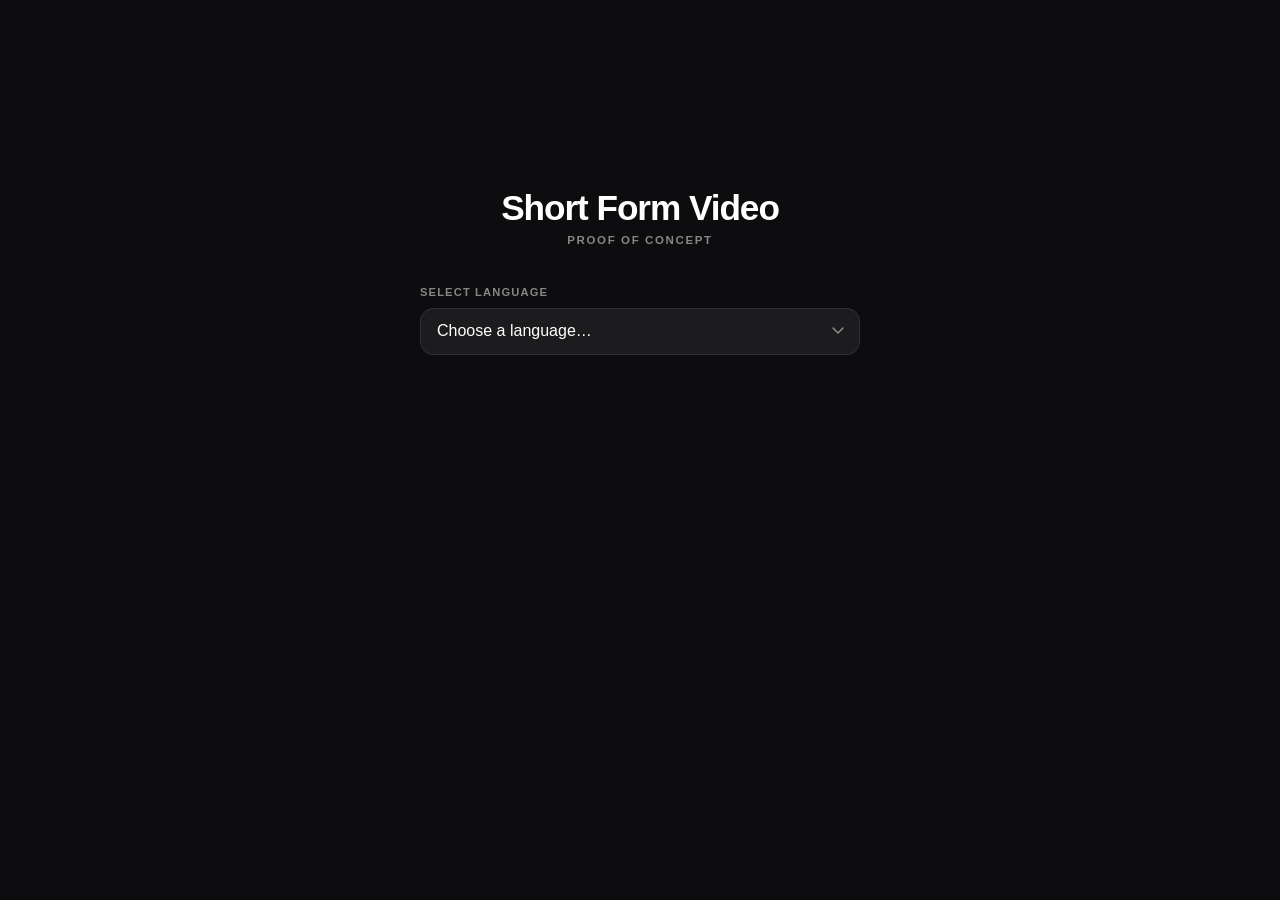
==== index.html @ aaf654bd "Initial build: short form video POC Static GitHub Pages site with TikTok-style video player, languag" ====
<!DOCTYPE html>
<html lang="en">
<head>
  <meta charset="UTF-8">
  <meta name="viewport" content="width=device-width, initial-scale=1.0, viewport-fit=cover">
  <title>Short Form Video — POC</title>
  <link rel="stylesheet" href="style.css">
</head>
<body class="page-landing">
  <main class="landing">

    <header class="landing-header">
      <h1 class="app-title">Short Form Video</h1>
      <p class="app-subtitle">Proof of Concept</p>
    </header>

    <section class="language-section">
      <label class="field-label" for="language-select">Select Language</label>
      <div class="select-wrapper">
        <select id="language-select" class="language-select">
          <option value="">Choose a language…</option>
          <option value="english">English</option>
          <option value="spanish">Spanish</option>
          <option value="dutch">Dutch</option>
          <option value="german">German</option>
          <option value="welsh">Welsh</option>
          <option value="xhosa">Xhosa</option>
        </select>
        <span class="select-chevron" aria-hidden="true">
          <svg width="12" height="8" viewBox="0 0 12 8" fill="none">
            <path d="M1 1l5 5 5-5" stroke="currentColor" stroke-width="1.5" stroke-linecap="round"/>
          </svg>
        </span>
      </div>
    </section>

    <section class="format-section" id="format-section">
      <p class="field-label">Select Format</p>
      <div class="format-cards" id="format-cards">

        <button class="format-card" data-type="16x9" disabled>
          <div class="format-preview">
            <div class="preview-frame preview-frame--wide">
              <span class="preview-label">16:9</span>
            </div>
          </div>
          <div class="format-info">
            <h2 class="format-title">Original 16:9</h2>
            <p class="format-desc">Standard widescreen — displayed letterboxed for portrait screens</p>
          </div>
          <svg class="card-arrow" width="16" height="16" viewBox="0 0 16 16" fill="none">
            <path d="M6 3l5 5-5 5" stroke="currentColor" stroke-width="1.5" stroke-linecap="round"/>
          </svg>
        </button>

        <button class="format-card" data-type="9x16-crop" disabled>
          <div class="format-preview">
            <div class="preview-frame preview-frame--tall preview-frame--crop">
              <span class="preview-label">9:16</span>
            </div>
          </div>
          <div class="format-info">
            <h2 class="format-title">9:16 Centre Crop</h2>
            <p class="format-desc">Auto-cropped to portrait — no manual editing applied</p>
          </div>
          <svg class="card-arrow" width="16" height="16" viewBox="0 0 16 16" fill="none">
            <path d="M6 3l5 5-5 5" stroke="currentColor" stroke-width="1.5" stroke-linecap="round"/>
          </svg>
        </button>

        <button class="format-card" data-type="9x16-edited" disabled>
          <div class="format-preview">
            <div class="preview-frame preview-frame--tall preview-frame--edited">
              <span class="preview-label">9:16</span>
            </div>
          </div>
          <div class="format-info">
            <h2 class="format-title">9:16 Edited</h2>
            <p class="format-desc">Purpose-made for short form — optimised for portrait viewing</p>
          </div>
          <svg class="card-arrow" width="16" height="16" viewBox="0 0 16 16" fill="none">
            <path d="M6 3l5 5-5 5" stroke="currentColor" stroke-width="1.5" stroke-linecap="round"/>
          </svg>
        </button>

      </div>
    </section>

  </main>
  <script src="app.js"></script>
</body>
</html>
---- style.css ----
/* ── Reset ──────────────────────────────────────────────── */
*, *::before, *::after {
  box-sizing: border-box;
  margin: 0;
  padding: 0;
}

:root {
  --bg:          #0d0d0f;
  --surface:     #1c1c1e;
  --surface-2:   #2c2c2e;
  --border:      rgba(255,255,255,0.09);
  --border-hover:rgba(255,255,255,0.22);
  --text:        #ffffff;
  --text-muted:  rgba(255,255,255,0.5);
  --accent:      #ffffff;
  --radius:      14px;
  --font:        -apple-system, BlinkMacSystemFont, 'Segoe UI', Roboto, Helvetica, Arial, sans-serif;
}

html, body {
  height: 100%;
  background: var(--bg);
  color: var(--text);
  font-family: var(--font);
  -webkit-font-smoothing: antialiased;
  -moz-osx-font-smoothing: grayscale;
}

/* ── Landing Page ───────────────────────────────────────── */
.page-landing {
  min-height: 100dvh;
  min-height: 100vh; /* fallback */
  display: flex;
  align-items: center;
  justify-content: center;
  padding: env(safe-area-inset-top, 16px) env(safe-area-inset-right, 0px) env(safe-area-inset-bottom, 16px) env(safe-area-inset-left, 0px);
}

.landing {
  width: 100%;
  max-width: 480px;
  padding: 2.5rem 1.25rem;
  display: flex;
  flex-direction: column;
  gap: 2.5rem;
}

/* Header */
.landing-header {
  text-align: center;
  padding-top: 0.5rem;
}

.app-title {
  font-size: clamp(1.6rem, 5vw, 2.2rem);
  font-weight: 700;
  letter-spacing: -0.03em;
  line-height: 1.1;
}

.app-subtitle {
  margin-top: 0.35rem;
  font-size: 0.72rem;
  font-weight: 600;
  text-transform: uppercase;
  letter-spacing: 0.14em;
  color: var(--text-muted);
}

/* Language selector */
.field-label {
  display: block;
  font-size: 0.7rem;
  font-weight: 600;
  text-transform: uppercase;
  letter-spacing: 0.1em;
  color: var(--text-muted);
  margin-bottom: 0.65rem;
}

.select-wrapper {
  position: relative;
}

.language-select {
  width: 100%;
  padding: 0.9rem 2.75rem 0.9rem 1rem;
  background: var(--surface);
  border: 1px solid var(--border);
  border-radius: var(--radius);
  color: var(--text);
  font-size: 1rem;
  font-family: var(--font);
  appearance: none;
  -webkit-appearance: none;
  cursor: pointer;
  transition: border-color 0.2s;
  line-height: 1;
}

.language-select option {
  background: #1c1c1e;
  color: #fff;
}

.language-select:focus {
  outline: none;
  border-color: var(--border-hover);
}

.select-chevron {
  position: absolute;
  right: 1rem;
  top: 50%;
  transform: translateY(-50%);
  pointer-events: none;
  color: var(--text-muted);
  display: flex;
  align-items: center;
}

/* Format section */
.format-section {
  display: flex;
  flex-direction: column;
  opacity: 0;
  transform: translateY(10px);
  transition: opacity 0.3s ease, transform 0.3s ease;
  pointer-events: none;
}

.format-section.visible {
  opacity: 1;
  transform: translateY(0);
  pointer-events: auto;
}

.format-cards {
  display: flex;
  flex-direction: column;
  gap: 0.75rem;
  margin-top: 0.65rem;
}

.format-card {
  display: flex;
  align-items: center;
  gap: 1rem;
  padding: 1rem;
  background: var(--surface);
  border: 1px solid var(--border);
  border-radius: var(--radius);
  color: var(--text);
  text-align: left;
  cursor: pointer;
  transition: background 0.15s ease, border-color 0.15s ease, transform 0.1s ease;
  -webkit-tap-highlight-color: transparent;
  position: relative;
}

.format-card:not([disabled]):hover {
  background: var(--surface-2);
  border-color: var(--border-hover);
}

.format-card:not([disabled]):active {
  transform: scale(0.98);
}

.format-card[disabled] {
  opacity: 0.35;
  cursor: not-allowed;
}

/* Aspect ratio preview frames */
.format-preview {
  flex-shrink: 0;
  display: flex;
  align-items: center;
  justify-content: center;
  width: 52px;
}

.preview-frame {
  display: flex;
  align-items: center;
  justify-content: center;
  border-radius: 5px;
  border: 1.5px solid rgba(255,255,255,0.18);
}

.preview-frame--wide {
  width: 50px;
  height: 28px; /* ~16:9 */
  background: linear-gradient(135deg, #1e3a5f 0%, #0d1f35 100%);
}

.preview-frame--tall {
  width: 28px;
  height: 50px; /* ~9:16 */
}

.preview-frame--crop {
  background: repeating-linear-gradient(
    45deg,
    #2d1b69 0px,
    #2d1b69 4px,
    #1a0f42 4px,
    #1a0f42 8px
  );
}

.preview-frame--edited {
  background: linear-gradient(160deg, #1a4a4a 0%, #0d2626 100%);
}

.preview-label {
  font-size: 0.55rem;
  font-weight: 700;
  color: rgba(255,255,255,0.6);
  letter-spacing: 0.03em;
}

/* Card text */
.format-info {
  flex: 1;
  min-width: 0;
}

.format-title {
  font-size: 0.95rem;
  font-weight: 600;
  margin-bottom: 0.2rem;
  line-height: 1.2;
}

.format-desc {
  font-size: 0.78rem;
  color: var(--text-muted);
  line-height: 1.45;
}

.card-arrow {
  flex-shrink: 0;
  color: var(--text-muted);
}


/* ── Player Page ────────────────────────────────────────── */
.page-player {
  background: #000;
  height: 100dvh;
  height: 100vh;
  overflow: hidden;
  position: relative;
}

/* Chrome — fixed overlay */
.player-chrome {
  position: fixed;
  top: 0;
  left: 50%;
  transform: translateX(-50%);
  width: 100%;
  max-width: 430px;
  z-index: 20;
  pointer-events: none;
}

.chrome-top {
  display: flex;
  align-items: center;
  gap: 0.5rem;
  padding-top: max(env(safe-area-inset-top, 0px), 12px);
  padding-left: 0.875rem;
  padding-right: 0.875rem;
  padding-bottom: 0.75rem;
  background: linear-gradient(to bottom, rgba(0,0,0,0.55) 0%, transparent 100%);
}

.btn-back {
  pointer-events: auto;
  flex-shrink: 0;
  display: flex;
  align-items: center;
  justify-content: center;
  width: 38px;
  height: 38px;
  border-radius: 50%;
  background: rgba(0,0,0,0.45);
  backdrop-filter: blur(10px);
  -webkit-backdrop-filter: blur(10px);
  border: 1px solid rgba(255,255,255,0.12);
  color: #fff;
  cursor: pointer;
  -webkit-tap-highlight-color: transparent;
  transition: background 0.15s;
}

.btn-back:hover,
.btn-back:active {
  background: rgba(0,0,0,0.65);
}

.format-badge {
  flex: 1;
  text-align: center;
  font-size: 0.68rem;
  font-weight: 600;
  letter-spacing: 0.07em;
  text-transform: uppercase;
  color: rgba(255,255,255,0.8);
  background: rgba(0,0,0,0.45);
  backdrop-filter: blur(10px);
  -webkit-backdrop-filter: blur(10px);
  border: 1px solid rgba(255,255,255,0.1);
  padding: 0.3rem 0.75rem;
  border-radius: 999px;
  white-space: nowrap;
  overflow: hidden;
  text-overflow: ellipsis;
}

.video-counter {
  flex-shrink: 0;
  font-size: 0.72rem;
  font-weight: 500;
  color: rgba(255,255,255,0.65);
  background: rgba(0,0,0,0.45);
  backdrop-filter: blur(10px);
  -webkit-backdrop-filter: blur(10px);
  border: 1px solid rgba(255,255,255,0.1);
  padding: 0.3rem 0.65rem;
  border-radius: 999px;
  min-width: 46px;
  text-align: center;
}

/* Mute banner */
.mute-banner {
  position: fixed;
  bottom: max(env(safe-area-inset-bottom, 0px), 28px);
  left: 50%;
  transform: translateX(-50%);
  z-index: 20;
  display: flex;
  align-items: center;
  gap: 0.5rem;
  background: rgba(20,20,20,0.8);
  backdrop-filter: blur(12px);
  -webkit-backdrop-filter: blur(12px);
  border: 1px solid rgba(255,255,255,0.12);
  color: rgba(255,255,255,0.9);
  font-size: 0.82rem;
  font-weight: 500;
  padding: 0.6rem 1.1rem;
  border-radius: 999px;
  cursor: pointer;
  transition: opacity 0.4s ease, transform 0.4s ease;
  white-space: nowrap;
}

.mute-banner.hidden {
  opacity: 0;
  transform: translateX(-50%) translateY(8px);
  pointer-events: none;
}

/* Feed container */
.player-outer {
  height: 100dvh;
  height: 100vh;
  display: flex;
  justify-content: center;
  background: #000;
}

.feed {
  position: relative;
  width: 100%;
  max-width: 430px;
  height: 100dvh;
  height: 100vh;
  overflow-y: scroll;
  scroll-snap-type: y mandatory;
  -webkit-overflow-scrolling: touch;
  scrollbar-width: none;
}

.feed::-webkit-scrollbar {
  display: none;
}

/* Video items */
.video-item {
  height: 100dvh;
  height: 100vh;
  scroll-snap-align: start;
  position: relative;
  background: #000;
  display: flex;
  align-items: center;
  justify-content: center;
  flex-shrink: 0;
  overflow: hidden;
}

.video-item video {
  width: 100%;
  height: 100%;
  background: #000;
  display: block;
}

/* 16:9 videos letterbox on portrait screens */
.video-item.type-16x9 video {
  object-fit: contain;
}

/* 9:16 videos fill the portrait frame */
.video-item.type-9x16 video {
  object-fit: contain;
}

/* Tap zone */
.tap-overlay {
  position: absolute;
  inset: 0;
  cursor: pointer;
  -webkit-tap-highlight-color: transparent;
}

/* Pause icon flash */
.pause-icon {
  position: absolute;
  top: 50%;
  left: 50%;
  transform: translate(-50%, -50%) scale(0.7);
  font-size: 3.5rem;
  opacity: 0;
  pointer-events: none;
  transition: opacity 0.1s, transform 0.1s;
  filter: drop-shadow(0 2px 12px rgba(0,0,0,0.5));
  line-height: 1;
}

.pause-icon.show {
  opacity: 1;
  transform: translate(-50%, -50%) scale(1);
}

/* Scroll hint — shown on first video, auto-fades */
.scroll-hint {
  position: absolute;
  bottom: max(env(safe-area-inset-bottom, 0px), 24px);
  left: 50%;
  transform: translateX(-50%);
  display: flex;
  flex-direction: column;
  align-items: center;
  gap: 4px;
  color: rgba(255,255,255,0.45);
  font-size: 0.68rem;
  letter-spacing: 0.05em;
  pointer-events: none;
  animation: scrollHintFade 4s 1.5s forwards;
}

.scroll-hint svg {
  animation: scrollBounce 1.2s ease-in-out infinite;
}

@keyframes scrollBounce {
  0%, 100% { transform: translateY(0); }
  50%       { transform: translateY(5px); }
}

@keyframes scrollHintFade {
  0%   { opacity: 1; }
  80%  { opacity: 1; }
  100% { opacity: 0; }
}

/* Loading screen */
.loading-screen {
  height: 100dvh;
  height: 100vh;
  display: flex;
  flex-direction: column;
  align-items: center;
  justify-content: center;
  gap: 1rem;
  color: var(--text-muted);
  font-size: 0.85rem;
}

.spinner {
  width: 28px;
  height: 28px;
  border: 2px solid rgba(255,255,255,0.12);
  border-top-color: rgba(255,255,255,0.65);
  border-radius: 50%;
  animation: spin 0.75s linear infinite;
}

@keyframes spin {
  to { transform: rotate(360deg); }
}

/* Empty / error state */
.empty-state {
  height: 100dvh;
  height: 100vh;
  display: flex;
  flex-direction: column;
  align-items: center;
  justify-content: center;
  gap: 0.75rem;
  color: var(--text-muted);
  font-size: 0.85rem;
  text-align: center;
  padding: 2rem;
}

.empty-state svg {
  opacity: 0.4;
  margin-bottom: 0.25rem;
}

/* ── Desktop framing ────────────────────────────────────── */
@media (min-width: 480px) {
  .player-outer {
    background: #111;
  }

  .feed {
    border-left: 1px solid rgba(255,255,255,0.06);
    border-right: 1px solid rgba(255,255,255,0.06);
  }
}
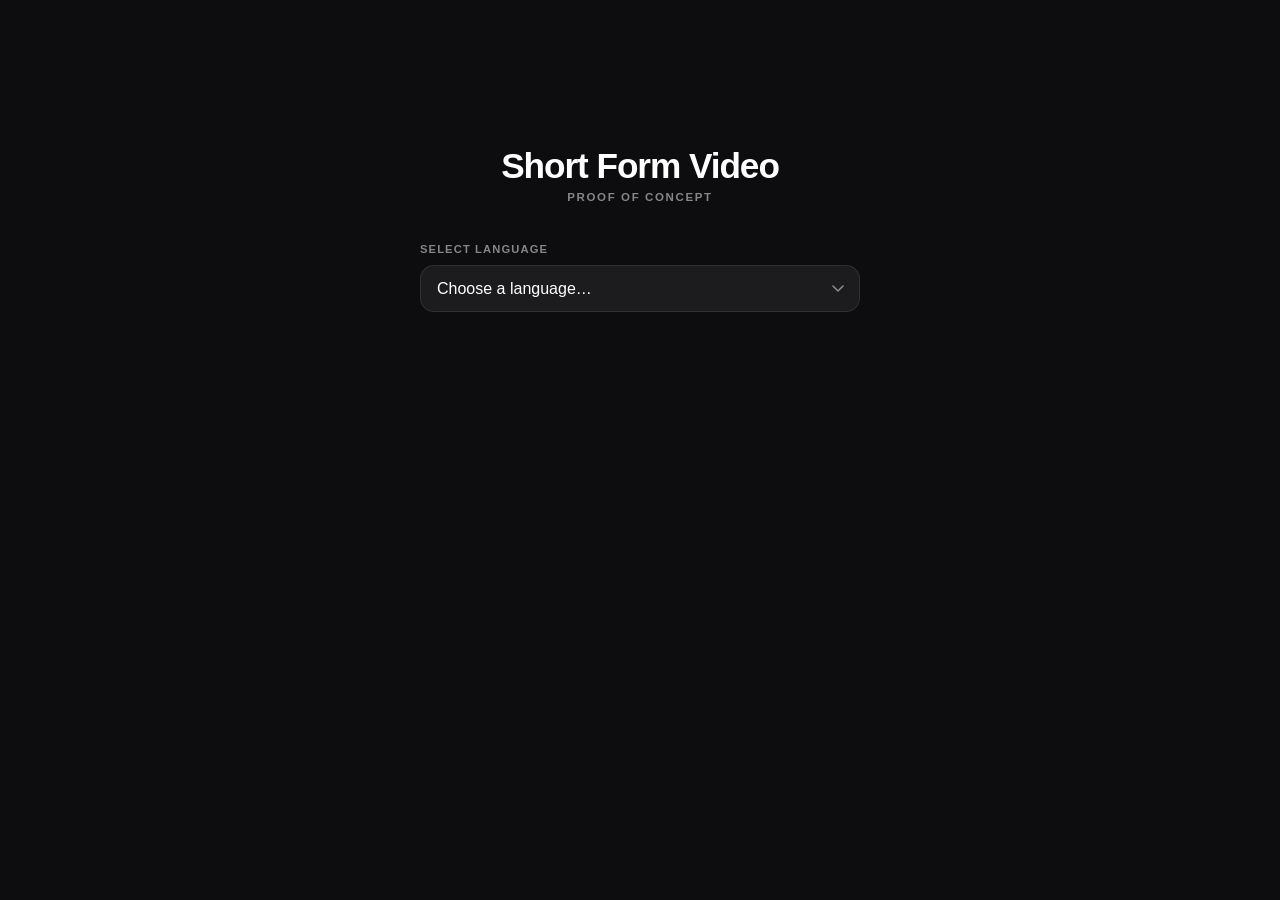
==== commit 6a5b49d7: "Add Compare mode and 9:16 edited videos for all languages - New Compare format: shows all three vers" ====
--- a/index.html
+++ b/index.html
@@ -83,6 +83,23 @@
           </svg>
         </button>
 
+        <button class="format-card format-card--compare" data-type="compare" disabled>
+          <div class="format-preview">
+            <div class="preview-frame preview-frame--compare">
+              <span class="pcc pcc--16x9"></span>
+              <span class="pcc pcc--crop"></span>
+              <span class="pcc pcc--edited"></span>
+            </div>
+          </div>
+          <div class="format-info">
+            <h2 class="format-title">Compare All</h2>
+            <p class="format-desc">All three formats side by side — desktop only</p>
+          </div>
+          <svg class="card-arrow" width="16" height="16" viewBox="0 0 16 16" fill="none">
+            <path d="M6 3l5 5-5 5" stroke="currentColor" stroke-width="1.5" stroke-linecap="round"/>
+          </svg>
+        </button>
+
       </div>
     </section>
 
--- a/style.css
+++ b/style.css
@@ -450,6 +450,27 @@
   transform: translate(-50%, -50%) scale(1);
 }
 
+/* Per-video buffering spinner */
+.video-spinner {
+  position: absolute;
+  top: 50%;
+  left: 50%;
+  transform: translate(-50%, -50%);
+  width: 36px;
+  height: 36px;
+  border: 2.5px solid rgba(255,255,255,0.15);
+  border-top-color: rgba(255,255,255,0.8);
+  border-radius: 50%;
+  animation: spin 0.75s linear infinite;
+  pointer-events: none;
+  opacity: 0;
+  transition: opacity 0.2s;
+}
+
+.video-spinner.active {
+  opacity: 1;
+}
+
 /* Scroll hint — shown on first video, auto-fades */
 .scroll-hint {
   position: absolute;
@@ -539,3 +560,90 @@
     border-right: 1px solid rgba(255,255,255,0.06);
   }
 }
+
+/* ── Compare card preview (landing page) ────────────────── */
+.preview-frame--compare {
+  width: 52px;
+  height: 34px;
+  display: flex;
+  align-items: stretch;
+  justify-content: flex-start;
+  padding: 3px;
+  gap: 2px;
+  overflow: hidden;
+  background: rgba(255,255,255,0.02);
+}
+
+.pcc {
+  flex: 1;
+  border-radius: 2px;
+}
+
+.pcc--16x9   { background: linear-gradient(135deg, #1e3a5f 0%, #0d1f35 100%); }
+.pcc--crop   { background: repeating-linear-gradient(45deg, #2d1b69 0px, #2d1b69 3px, #1a0f42 3px, #1a0f42 6px); }
+.pcc--edited { background: linear-gradient(160deg, #1a4a4a 0%, #0d2626 100%); }
+
+/* ── Compare mode (player page) ─────────────────────────── */
+.mode-compare .player-chrome {
+  max-width: 100%;
+  left: 0;
+  transform: none;
+}
+
+.mode-compare .feed {
+  max-width: 100%;
+  border: none;
+}
+
+.compare-labels {
+  display: flex;
+  background: rgba(0,0,0,0.5);
+  backdrop-filter: blur(8px);
+  -webkit-backdrop-filter: blur(8px);
+  border-top: 1px solid rgba(255,255,255,0.06);
+  padding: 0.4rem 0;
+  pointer-events: none;
+}
+
+.compare-labels span {
+  flex: 1;
+  text-align: center;
+  font-size: 0.62rem;
+  font-weight: 600;
+  text-transform: uppercase;
+  letter-spacing: 0.08em;
+  color: rgba(255,255,255,0.5);
+}
+
+.compare-row {
+  height: 100dvh;
+  height: 100vh;
+  scroll-snap-align: start;
+  position: relative;
+  display: flex;
+  flex-shrink: 0;
+  overflow: hidden;
+  background: #000;
+}
+
+.compare-col {
+  flex: 1;
+  position: relative;
+  display: flex;
+  align-items: center;
+  justify-content: center;
+  overflow: hidden;
+  border-right: 1px solid rgba(255,255,255,0.08);
+}
+
+.compare-col:last-child {
+  border-right: none;
+}
+
+.compare-col video {
+  width: 100%;
+  height: 100%;
+  object-fit: contain;
+  background: #000;
+  display: block;
+}
